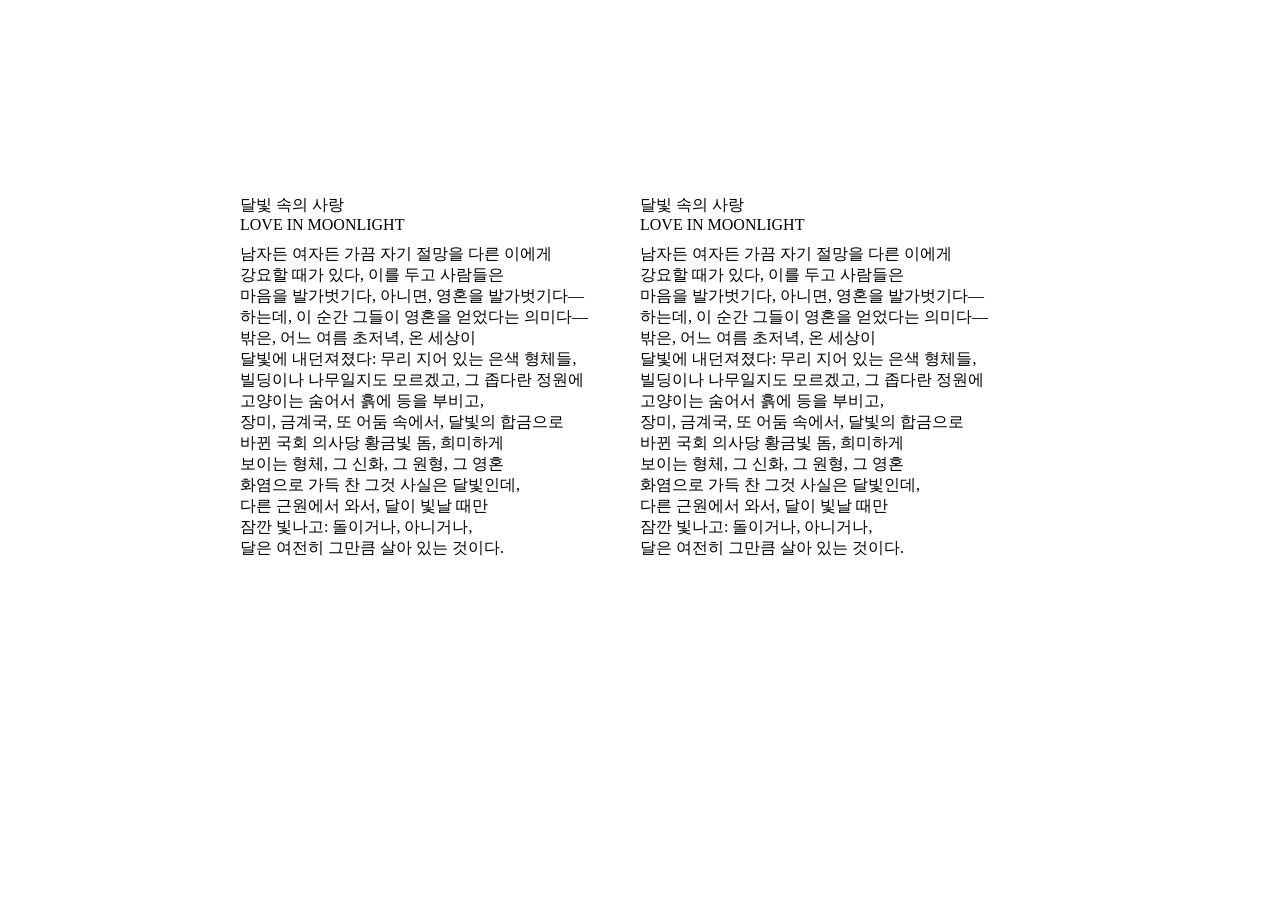
==== 0731/index.html @ 17458e66 "대문 만들기" ====
<!DOCTYPE html>
<html lang="ko">

<head>
  <meta charset="UTF-8">
  <meta name="viewport" content="width=device-width, initial-scale=1.0">
  <style>
    body,
    h1,
    p {
      margin: 0;
    }

    h1 {
      font-size: 1rem;
      font-weight: normal;
    }

    body {
      min-height: 100vh;
      display: flex;
      justify-content: center;
      align-items: center;
    }

    .line:hover {
      background: #f0f0f0;
    }

    #code-view {
      font-family: ui-monospace, Consolas, monospace;
      white-space: pre-wrap;
      display: block;
      margin: 0 auto;
      text-align: center;
      height: 6em;
      width: 800px;
    }
  </style>
  <title>HTML로 작성한 달빛 속의 사랑</title> <!-- title은 맥락 밖에서도 알 수 있게 작성하는 태그다. -->
</head>

<body>
  <div id="stage" style="display: flex; flex-wrap: wrap; width: 800px;">
    <div id="wbr-ver" style="width: 400px;">
      <h1 style="margin-bottom: 10px;">
        <span lang="ko" style="display: block;">달빛 속의 사랑</span> <!-- span은 속성을 붙여준다. -->
        <span lang="en" style="display: block;">LOVE IN MOONLIGHT</span>
        <!-- br은 줄바꿈이 내용의 일부여야 한다. 제목과 원제는 줄바꿈이 필요 없다. -->
      </h1>
      <p style="white-space: nowrap;">
        남자든 여자든 가끔 자기 절망을 다른 이에게
        <wbr>강요할 때가 있다, 이를 두고 사람들은
        <wbr>마음을 발가벗기다, 아니면, 영혼을 발가벗기다—
        <wbr>하는데, 이 순간 그들이 영혼을 얻었다는 의미다—
        <wbr>밖은, 어느 여름 초저녁, 온 세상이
        <wbr>달빛에 내던져졌다: 무리 지어 있는 은색 형체들,
        <wbr>빌딩이나 나무일지도 모르겠고, 그 좁다란 정원에
        <wbr>고양이는 숨어서 흙에 등을 부비고,
        <wbr>장미, 금계국, 또 어둠 속에서, 달빛의 합금으로
        <wbr>바뀐 국회 의사당 황금빛 돔, 희미하게
        <wbr>보이는 형체, 그 신화, 그 원형, 그 영혼
        <wbr>화염으로 가득 찬 그것 사실은 달빛인데,
        <wbr>다른 근원에서 와서, 달이 빛날 때만
        <wbr>잠깐 빛나고: 돌이거나, 아니거나,
        <wbr>달은 여전히 그만큼 살아 있는 것이다.
      </p>
    </div>
    <div id="br-ver" style="width: 400px;">
      <hgroup style="margin-bottom: 10px;">
        <h1>달빛 속의 사랑</h1>
        <p>LOVE IN MOONLIGHT</p>
      </hgroup>
      <p style="white-space: nowrap;">
        남자든 여자든 가끔 자기 절망을 다른 이에게<br>
        강요할 때가 있다, 이를 두고 사람들은<br>
        마음을 발가벗기다, 아니면, 영혼을 발가벗기다—<br>
        하는데, 이 순간 그들이 영혼을 얻었다는 의미다—<br>
        밖은, 어느 여름 초저녁, 온 세상이<br>
        달빛에 내던져졌다: 무리 지어 있는 은색 형체들,<br>
        빌딩이나 나무일지도 모르겠고, 그 좁다란 정원에<br>
        고양이는 숨어서 흙에 등을 부비고,<br>
        장미, 금계국, 또 어둠 속에서, 달빛의 합금으로<br>
        바뀐 국회 의사당 황금빛 돔, 희미하게<br>
        보이는 형체, 그 신화, 그 원형, 그 영혼<br>
        화염으로 가득 찬 그것 사실은 달빛인데,<br>
        다른 근원에서 와서, 달이 빛날 때만<br>
        잠깐 빛나고: 돌이거나, 아니거나,<br>
        달은 여전히 그만큼 살아 있는 것이다.
      </p>
    </div>
    <div style="flex-basis: 100%; margin-top: 50px; text-align: center;">
      <p id="code-view"></p>
    </div>
  </div>
</body>

</html>
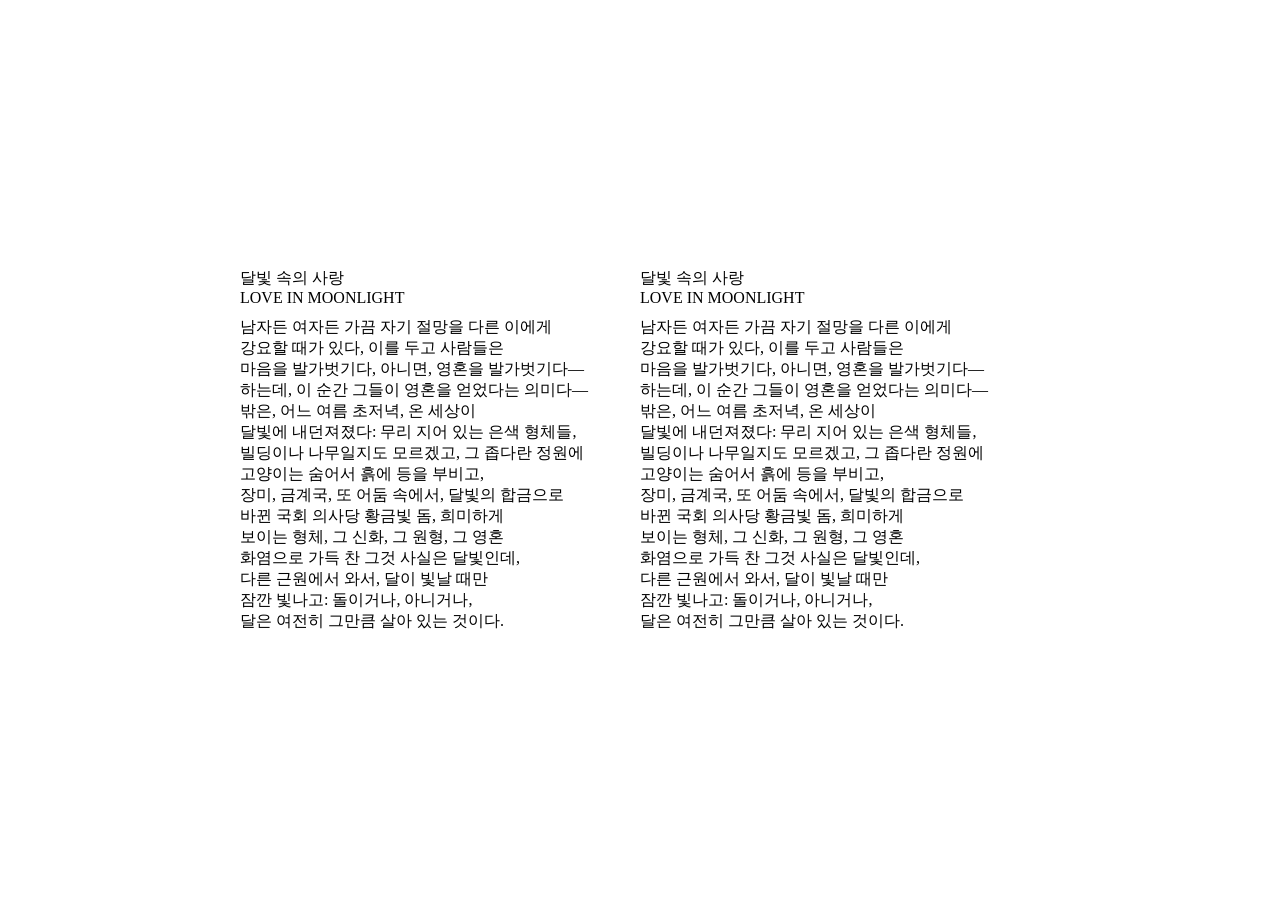
==== commit 04e590b1: "메타태그 추가 실험" ====
--- a/0731/index.html
+++ b/0731/index.html
@@ -37,7 +37,26 @@
       width: 800px;
     }
   </style>
-  <title>HTML로 작성한 달빛 속의 사랑</title> <!-- title은 맥락 밖에서도 알 수 있게 작성하는 태그다. -->
+  <!-- Primary Meta Tags -->
+  <title>HTML로 작성한 달빛 속의 사랑</title>
+  <meta name="title" content="HTML로 작성한 달빛 속의 사랑" />
+  <meta name="description" content="루이즈 글릭의 <달빛 속의 사랑>을 HTML 태그로 어떻게 쓸 수 있을까? " />
+
+  <!-- Open Graph / Facebook -->
+  <meta property="og:type" content="website" />
+  <meta property="og:url" content="https://metatags.io/" />
+  <meta property="og:title" content="HTML로 작성한 달빛 속의 사랑" />
+  <meta property="og:description" content="루이즈 글릭의 <달빛 속의 사랑>을 HTML 태그로 어떻게 쓸 수 있을까? " />
+  <meta property="og:image" content="wbr.png" />
+
+  <!-- X (Twitter) -->
+  <meta property="twitter:card" content="summary_large_image" />
+  <meta property="twitter:url" content="https://metatags.io/" />
+  <meta property="twitter:title" content="HTML로 작성한 달빛 속의 사랑" />
+  <meta property="twitter:description" content="루이즈 글릭의 <달빛 속의 사랑>을 HTML 태그로 어떻게 쓸 수 있을까? " />
+  <meta property="twitter:image" content="wbr.png" />
+
+  <!-- Meta Tags Generated with https://metatags.io -->
 </head>
 
 <body>
@@ -89,9 +108,6 @@
         달은 여전히 그만큼 살아 있는 것이다.
       </p>
     </div>
-    <div style="flex-basis: 100%; margin-top: 50px; text-align: center;">
-      <p id="code-view"></p>
-    </div>
   </div>
 </body>
 
